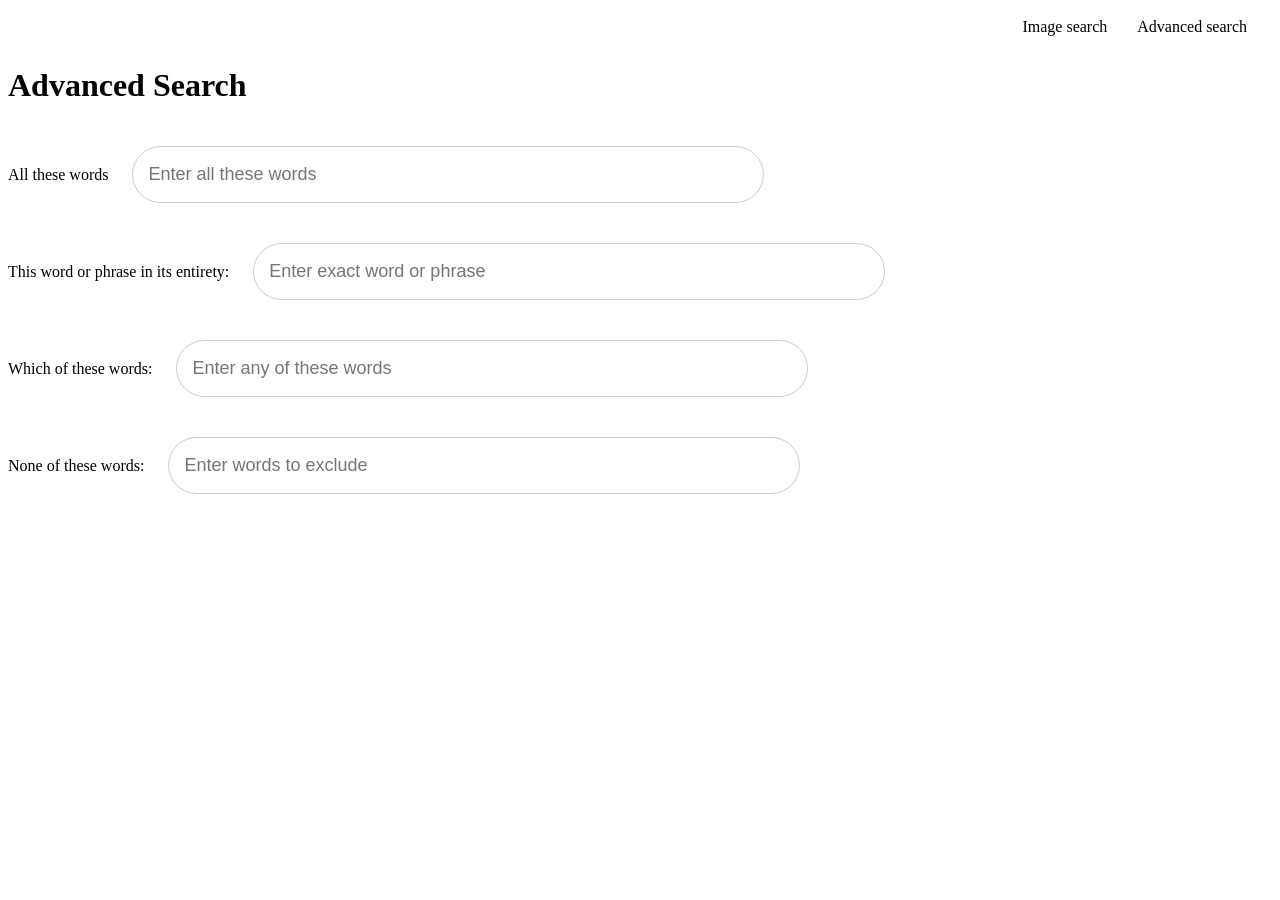
==== advanced.html @ c24b0783 "Initial commit" ====
<!DOCTYPE html>
<html lang="en">
    <head>
        <title>Advanced search</title>
        <meta name="viewport" content="width=device-width, initial-scale=1.0">
        <meta charset="UTF-8">
        <link rel="stylesheet" href="style.css">
    </head>
<body>
    <header>
        <nav>
            <a href="advanced.html" style="text-align: center;">Advanced search</a>
            <a href="image.html">Image search</a>
        </nav>
    </header>
    <h1>Advanced Search</h1>
    <form action="https://www.google.com/search" method="get">
        <div class="form-group">
            <label for="as_q">All these words</label>
            <input type="text" id="all" name="as_q" placeholder="Enter all these words">
        </div>
        <div class="form-group">
            <label for="as_epq">This word or phrase in its entirety:</label>
            <input type="text" id="word" name="as_epq" placeholder="Enter exact word or phrase">
        </div>
        <div class="form-group">
            <label for="as_oq">Which of these words:</label>
            <input type="text" id="witch" name="as_oq" placeholder="Enter any of these words">
        </div>
        <div class="form-group">
            <label for="as_eq">None of these words:</label>
            <input type="text" id="none" name="as_eq" placeholder="Enter words to exclude">
        </div>
        <input type="submit" value="Advanced Search">
    </form>
</body>
</html>
---- style.css ----
nav {
    display: flex;
    flex-flow: row-reverse wrap;
    padding: 10px;
}
nav a {
    margin: 0 15px;
    text-decoration: none;
    color: #000;
}
nav a:hover {
    text-decoration: underline;
}
main {
    display: flex;
    height: 100vh;
    justify-content: center;
    align-items: center;
}

.container {
    display: flex;
    flex-direction: column;
    align-items: center;
    
}

input[type=text] {
    width: 600px; 
    height: 25px;
    font-size: 18px; 
    padding: 15px;
    border: 1px solid #ccc; 
    border-radius: 50px; 
    margin: 20px;
}
form {
    flex-direction: row;
}
input[type=submit] {
    display: none;
}
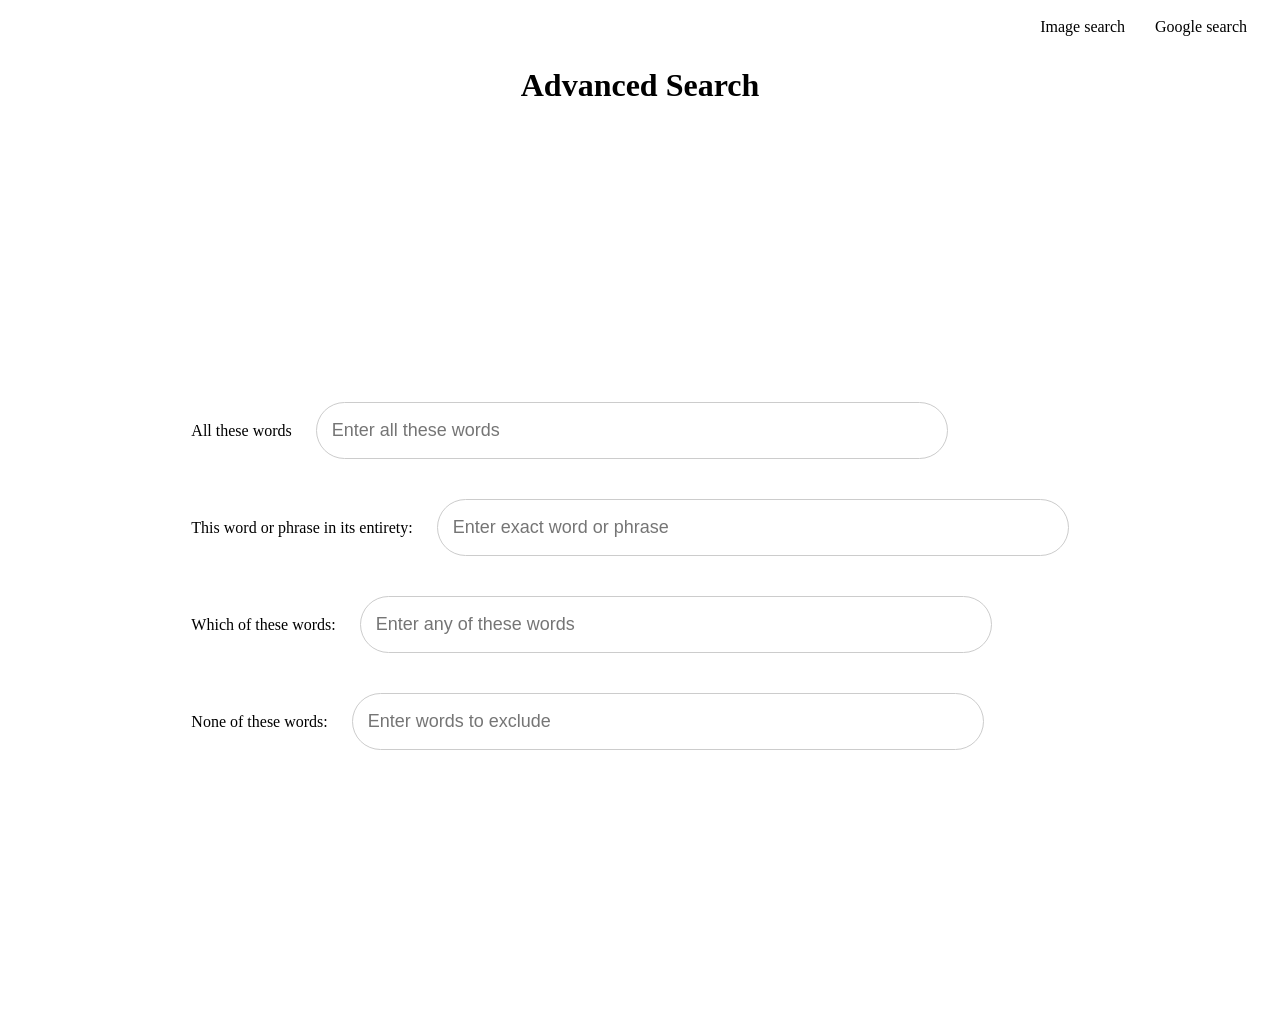
==== commit 40633b06: "First commit for this cs50 project 0" ====
--- a/advanced.html
+++ b/advanced.html
@@ -9,29 +9,32 @@
 <body>
     <header>
         <nav>
-            <a href="advanced.html" style="text-align: center;">Advanced search</a>
+            <a href="index.html" style="text-align: center;">Google search</a>
             <a href="image.html">Image search</a>
         </nav>
     </header>
-    <h1>Advanced Search</h1>
-    <form action="https://www.google.com/search" method="get">
-        <div class="form-group">
-            <label for="as_q">All these words</label>
-            <input type="text" id="all" name="as_q" placeholder="Enter all these words">
-        </div>
-        <div class="form-group">
-            <label for="as_epq">This word or phrase in its entirety:</label>
-            <input type="text" id="word" name="as_epq" placeholder="Enter exact word or phrase">
-        </div>
-        <div class="form-group">
-            <label for="as_oq">Which of these words:</label>
-            <input type="text" id="witch" name="as_oq" placeholder="Enter any of these words">
-        </div>
-        <div class="form-group">
-            <label for="as_eq">None of these words:</label>
-            <input type="text" id="none" name="as_eq" placeholder="Enter words to exclude">
-        </div>
-        <input type="submit" value="Advanced Search">
-    </form>
+    <h1 style="text-align: center;">Advanced Search</h1>
+    <main>
+        <form action="https://www.google.com/search" method="get">
+            <div class="form-group">
+                <label for="as_q">All these words</label>
+                <input type="text" id="all" name="as_q" placeholder="Enter all these words">
+            </div>
+            <div class="form-group">
+                <label for="as_epq">This word or phrase in its entirety:</label>
+                <input type="text" id="word" name="as_epq" placeholder="Enter exact word or phrase">
+            </div>
+            <div class="form-group">
+                <label for="as_oq">Which of these words:</label>
+                <input type="text" id="witch" name="as_oq" placeholder="Enter any of these words">
+            </div>
+            <div class="form-group">
+                <label for="as_eq">None of these words:</label>
+                <input type="text" id="none" name="as_eq" placeholder="Enter words to exclude">
+            </div>
+            <input type="submit" value="Advanced Search">
+        </form>
+
+    </main>
 </body>
 </html>
